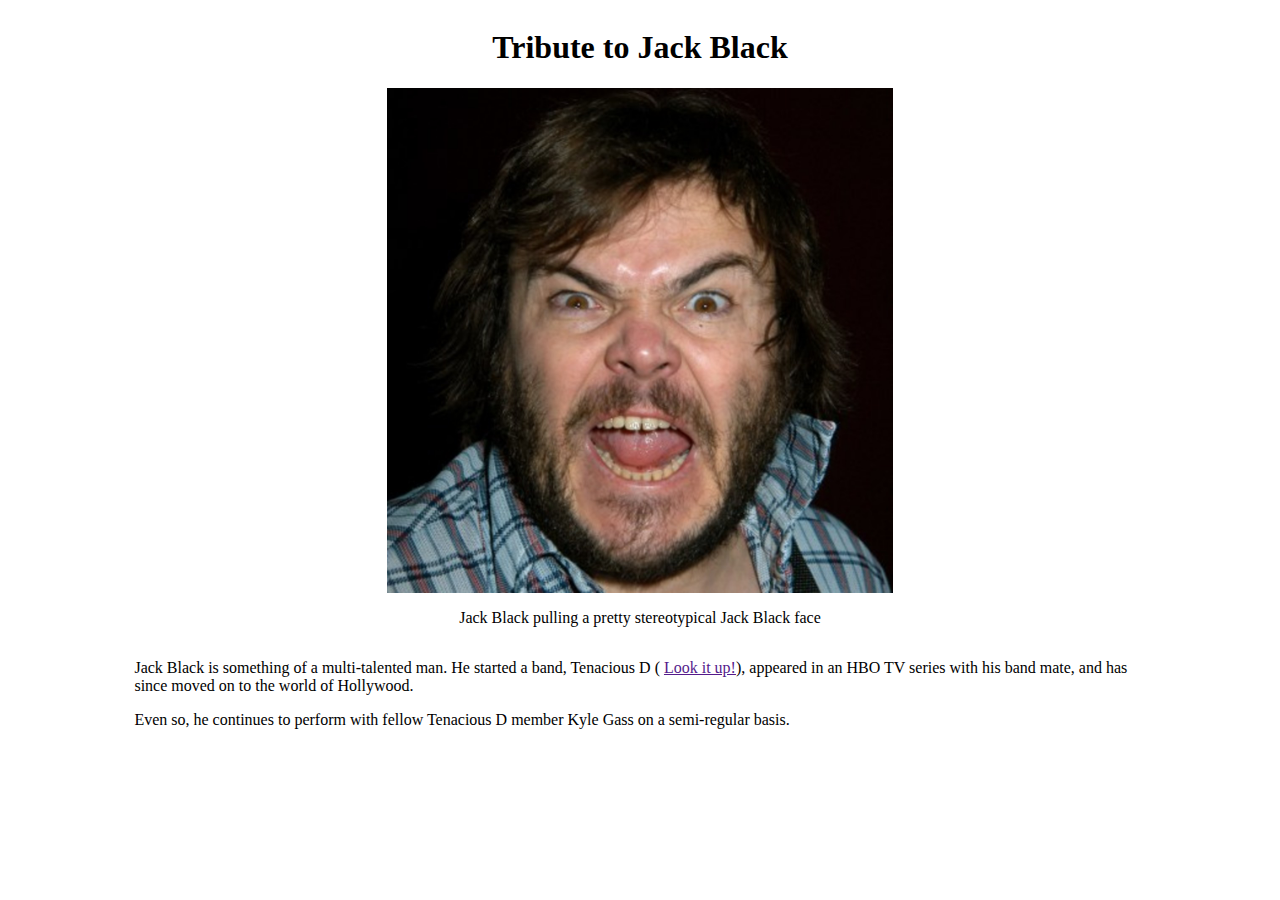
==== landingPage/index.html @ 2344a718 "create landingPage project skeleton" ====
<html lang="en">
  <head>
    <meta charset="UTF-8" />
    <meta name="viewport" content="width=device-width, initial-scale=1.0" />
    <meta http-equiv="X-UA-Compatible" content="ie=edge" />
    <link rel="stylesheet" href="styling.css" />
    <title>Tribute to Jack Black</title>
  </head>

  <body>
    <div id="main">
      <h1 id="title">Tribute to Jack Black</h1>
      <div id="img-div">
        <img src="images/jackBlack.jpg" alt="Jack Black screaming" id="image" />
        <p id="img-caption">
          Jack Black pulling a pretty stereotypical Jack Black face
        </p>
      </div>
      <div id="tribute-info">
        <p>
          Jack Black is something of a multi-talented man. He started a band,
          Tenacious D (
          <a href="" id="tribute-link" target="_blank">Look it up!</a>),
          appeared in an HBO TV series with his band mate, and has since moved
          on to the world of Hollywood.
        </p>
        <p>
          Even so, he continues to perform with fellow Tenacious D member Kyle
          Gass on a semi-regular basis.
        </p>
      </div>
    </div>

    <!-- JAVASCRIPT STUFF -->
    <script src="https://cdn.freecodecamp.org/testable-projects-fcc/v1/bundle.js"></script>
  </body>
</html>
---- landingPage/styling.css ----
#main {
  display: flex;
  flex-direction: column;
  align-items: center;
}

#img-div {
  display: flex;
  flex-direction: column;
  align-items: center;
  width: 50%;
  min-width: 500px;
}

#image {
  max-width: 80%;
  min-width: 300px;
}

#tribute-info {
  width: 80%;
}
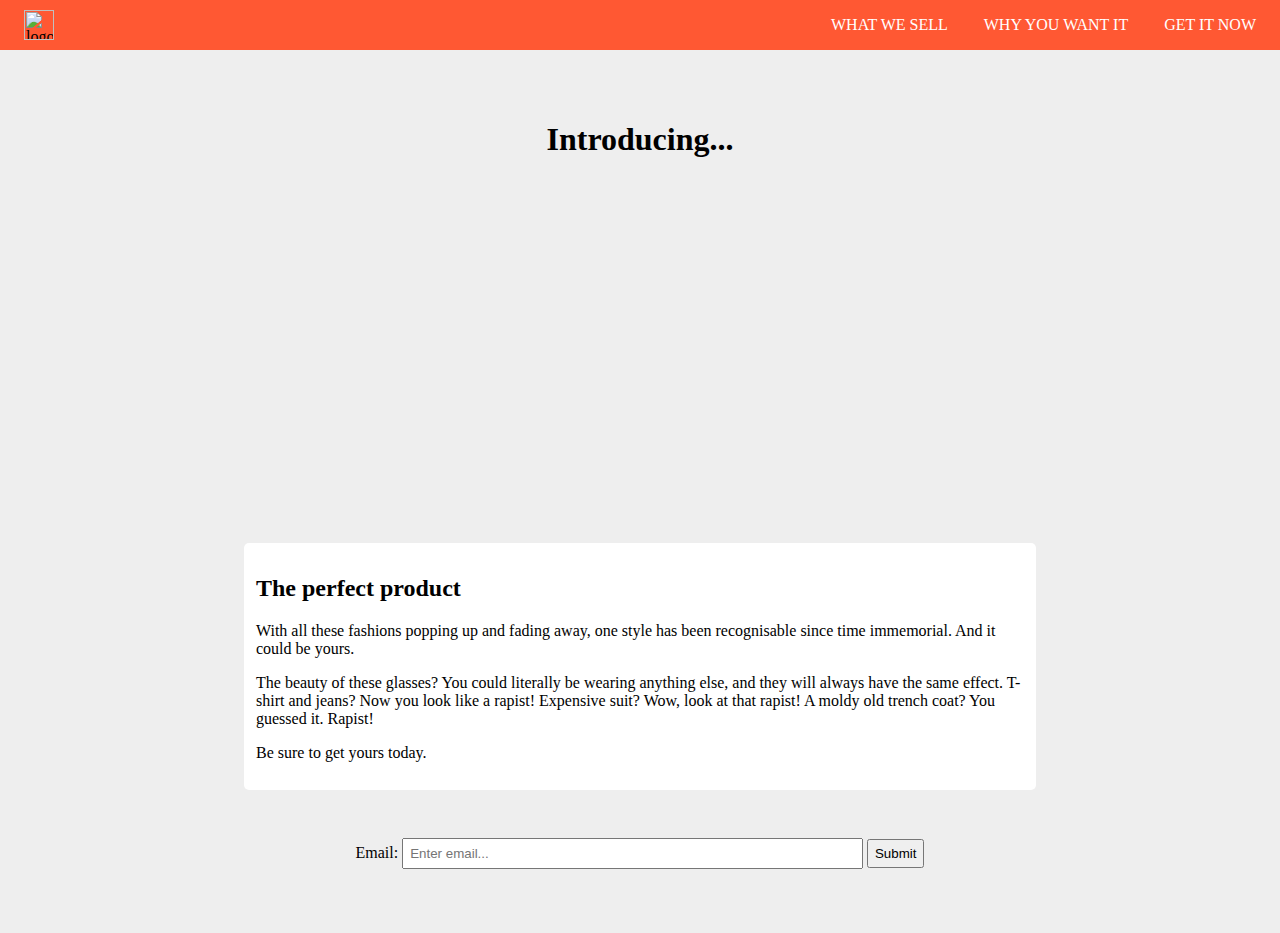
==== commit dd2b906e: "finish project" ====
--- a/landingPage/index.html
+++ b/landingPage/index.html
@@ -3,31 +3,153 @@
     <meta charset="UTF-8" />
     <meta name="viewport" content="width=device-width, initial-scale=1.0" />
     <meta http-equiv="X-UA-Compatible" content="ie=edge" />
-    <link rel="stylesheet" href="styling.css" />
-    <title>Tribute to Jack Black</title>
+    <style>
+    body {
+  margin: 0;
+  background: #eee;
+}
+
+#header {
+  width: 100%;
+  display: flex;
+  flex-direction: row;
+  justify-content: space-between;
+  align-items: center;
+  height: 50px;
+  background-color: #ff5833;
+  padding: 0 24px;
+  box-sizing: border-box;
+  position: fixed;
+  top: 0;
+}
+
+#header-img {
+  width: 30px;
+  height: 30px;
+}
+
+#nav-bar {
+  display: flex;
+  flex-direction: row;
+}
+
+.nav-link {
+  text-decoration: none;
+  margin-left: 36px;
+  color: #fff;
+  text-transform: uppercase;
+}
+
+.nav-link:hover {
+  color: #900b3d;
+}
+
+#main {
+  display: flex;
+  flex-direction: column;
+  align-items: center;
+  margin-top: 50px;
+}
+
+#product {
+  padding-top: 50px;
+  width: 60%;
+  text-align: center;
+  margin-bottom: 48px;
+}
+
+#description {
+  width: 60%;
+  text-align: left;
+  margin-bottom: 48px;
+  background: #fff;
+    border-radius: 5px;
+    padding: 12px;
+}
+
+#purchase {
+  width: 60%;
+  text-align: center;
+  margin-bottom: 48px;
+}
+
+#form {
+  width: 100%;
+}
+
+#email {
+  width: 60%;
+  padding: 6px;
+}
+
+#submit {
+  height: 29px;
+}
+
+@media only screen and (max-width: 959px) {
+  #product,
+  #description,
+  #purchase {
+    width: 80%;
+  }
+}
+
+    </style>
+    <title>Landing Page</title>
   </head>
 
   <body>
+    <header id="header">
+      <img
+        src="https://cdn.pixabay.com/photo/2017/01/18/12/27/banner-1989705_1280.png"
+        alt="logo"
+        id="header-img"
+      />
+      <nav id="nav-bar">
+        <a class="nav-link" href="#product">What we sell</a>
+        <a class="nav-link" href="#description">Why you want it</a>
+        <a class="nav-link" href="#purchase">Get it now</a>
+      </nav>
+    </header>
     <div id="main">
-      <h1 id="title">Tribute to Jack Black</h1>
-      <div id="img-div">
-        <img src="images/jackBlack.jpg" alt="Jack Black screaming" id="image" />
-        <p id="img-caption">
-          Jack Black pulling a pretty stereotypical Jack Black face
-        </p>
+      <div id="product">
+        <h1>Introducing...</h1>
+        <iframe
+          id="video"
+          width="560"
+          height="315"
+          src="https://www.youtube.com/embed/EVcyNANK5cY"
+          frameborder="0"
+          allow="accelerometer; autoplay; encrypted-media; gyroscope; picture-in-picture"
+          allowfullscreen
+        ></iframe>
       </div>
-      <div id="tribute-info">
+      <div id="description">
+        <h2>The perfect product</h2>
         <p>
-          Jack Black is something of a multi-talented man. He started a band,
-          Tenacious D (
-          <a href="" id="tribute-link" target="_blank">Look it up!</a>),
-          appeared in an HBO TV series with his band mate, and has since moved
-          on to the world of Hollywood.
+          With all these fashions popping up and fading away, one style has been
+          recognisable since time immemorial. And it could be yours.
         </p>
         <p>
-          Even so, he continues to perform with fellow Tenacious D member Kyle
-          Gass on a semi-regular basis.
+          The beauty of these glasses? You could literally be wearing anything
+          else, and they will always have the same effect. T-shirt and jeans?
+          Now you look like a rapist! Expensive suit? Wow, look at that rapist!
+          A moldy old trench coat? You guessed it. Rapist!
         </p>
+        <p>Be sure to get yours today.</p>
+      </div>
+      <div id="purchase">
+        <form action="https://www.freecodecamp.com/email-submit" id="form">
+          <label for="email" id="email-label">Email:</label>
+          <input
+            id="email"
+            name="email"
+            required
+            type="email"
+            placeholder="Enter email..."
+          />
+          <input type="submit" id="submit"></input>
+        </form>
       </div>
     </div>
 
